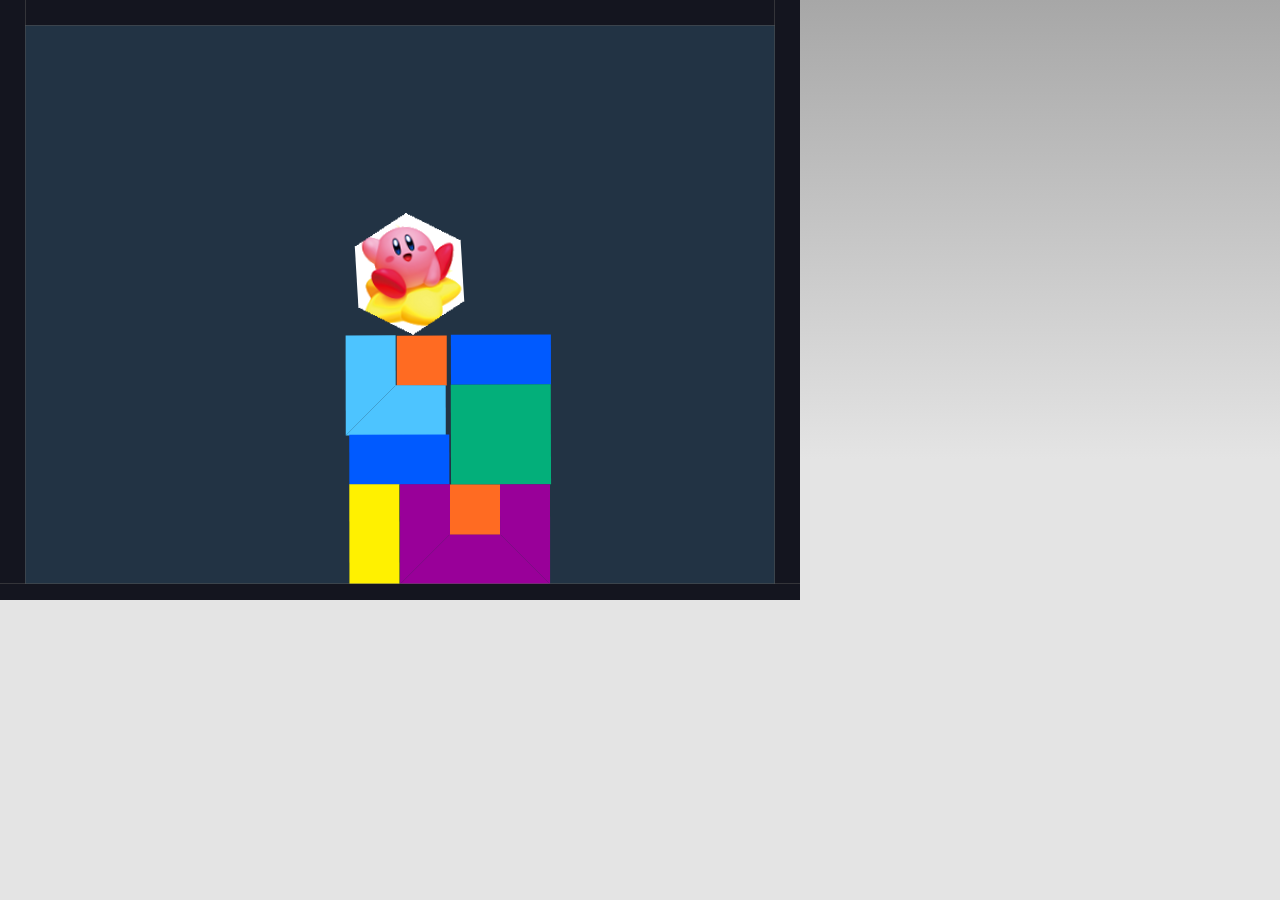
==== docs/index.html @ 661dcf8d "add docs" ====
<!DOCTYPE html>
<!--
    Licensed to the Apache Software Foundation (ASF) under one
    or more contributor license agreements.  See the NOTICE file
    distributed with this work for additional information
    regarding copyright ownership.  The ASF licenses this file
    to you under the Apache License, Version 2.0 (the
    "License"); you may not use this file except in compliance
    with the License.  You may obtain a copy of the License at

    http://www.apache.org/licenses/LICENSE-2.0

    Unless required by applicable law or agreed to in writing,
    software distributed under the License is distributed on an
    "AS IS" BASIS, WITHOUT WARRANTIES OR CONDITIONS OF ANY
     KIND, either express or implied.  See the License for the
    specific language governing permissions and limitations
    under the License.
-->
<html>
    <head>
        <meta charset="utf-8">
        <!--
        Customize this policy to fit your own app's needs. For more guidance, please refer to the docs:
            https://cordova.apache.org/docs/en/latest/
        Some notes:
            * https://ssl.gstatic.com is required only on Android and is needed for TalkBack to function properly
            * Disables use of inline scripts in order to mitigate risk of XSS vulnerabilities. To change this:
                * Enable inline JS: add 'unsafe-inline' to default-src
        -->
        <meta http-equiv="Content-Security-Policy" content="default-src 'self' data: https://ssl.gstatic.com 'unsafe-eval'; style-src 'self' 'unsafe-inline'; media-src *; img-src 'self' data: content:;">
        <meta name="format-detection" content="telephone=no">
        <meta name="msapplication-tap-highlight" content="no">
        <meta name="viewport" content="initial-scale=1, width=device-width, viewport-fit=cover">
        <meta name="color-scheme" content="light dark">
        <link rel="stylesheet" href="css/index.css">
        <title>Hello World</title>
    </head>
    <body>
        <script src="js/decomp.js"></script>
        <script src="js/matter.dev.js"></script>
        <script src="js/app.js" type="module"></script>
    </body>
</html>
---- docs/css/index.css ----
/*
 * Licensed to the Apache Software Foundation (ASF) under one
 * or more contributor license agreements.  See the NOTICE file
 * distributed with this work for additional information
 * regarding copyright ownership.  The ASF licenses this file
 * to you under the Apache License, Version 2.0 (the
 * "License"); you may not use this file except in compliance
 * with the License.  You may obtain a copy of the License at
 *
 * http://www.apache.org/licenses/LICENSE-2.0
 *
 * Unless required by applicable law or agreed to in writing,
 * software distributed under the License is distributed on an
 * "AS IS" BASIS, WITHOUT WARRANTIES OR CONDITIONS OF ANY
 * KIND, either express or implied.  See the License for the
 * specific language governing permissions and limitations
 * under the License.
 */
* {
    -webkit-tap-highlight-color: rgba(0,0,0,0); /* make transparent link selection, adjust last value opacity 0 to 1.0 */
}

body {
    -webkit-touch-callout: none;                /* prevent callout to copy image, etc when tap to hold */
    -webkit-text-size-adjust: none;             /* prevent webkit from resizing text to fit */
    -webkit-user-select: none;                  /* prevent copy paste, to allow, change 'none' to 'text' */
    background-color:#E4E4E4;
    background-image:linear-gradient(to bottom, #A7A7A7 0%, #E4E4E4 51%);
    font-family: system-ui, -apple-system, -apple-system-font, 'Segoe UI', 'Roboto', sans-serif;
    font-size:12px;
    height:100vh;
    margin:0px;
    padding:0px;
    /* Padding to avoid the "unsafe" areas behind notches in the screen */
    padding: env(safe-area-inset-top, 0px) env(safe-area-inset-right, 0px) env(safe-area-inset-bottom, 0px) env(safe-area-inset-left, 0px);
    text-transform:uppercase;
    width:100%;
}

/* Portrait layout (default) */
.app {
    background:url(../img/logo.png) no-repeat center top; /* 170px x 200px */
    position:absolute;             /* position in the center of the screen */
    left:50%;
    top:50%;
    height:50px;                   /* text area height */
    width:225px;                   /* text area width */
    text-align:center;
    padding:180px 0px 0px 0px;     /* image height is 200px (bottom 20px are overlapped with text) */
    margin:-115px 0px 0px -112px;  /* offset vertical: half of image height and text area height */
                                   /* offset horizontal: half of text area width */
}

/* Landscape layout (with min-width) */
@media screen and (min-aspect-ratio: 1/1) and (min-width:400px) {
    .app {
        background-position:left center;
        padding:75px 0px 75px 170px;  /* padding-top + padding-bottom + text area = image height */
        margin:-90px 0px 0px -198px;  /* offset vertical: half of image height */
                                      /* offset horizontal: half of image width and text area width */
    }
}

h1 {
    font-size:24px;
    font-weight:normal;
    margin:0px;
    overflow:visible;
    padding:0px;
    text-align:center;
}

.event {
    border-radius:4px;
    color:#FFFFFF;
    font-size:12px;
    margin:0px 30px;
    padding:2px 0px;
}

.event.listening {
    background-color:#333333;
    display:block;
}

.event.received {
    background-color:#4B946A;
    display:none;
}

#deviceready.ready .event.listening { display: none; }
#deviceready.ready .event.received { display: block; }

@keyframes fade {
    from { opacity: 1.0; }
    50% { opacity: 0.4; }
    to { opacity: 1.0; }
}

.blink {
    animation:fade 3000ms infinite;
    -webkit-animation:fade 3000ms infinite;
}


@media screen and (prefers-color-scheme: dark) {
    body {
        background-image:linear-gradient(to bottom, #585858 0%, #1B1B1B 51%);
    }
}
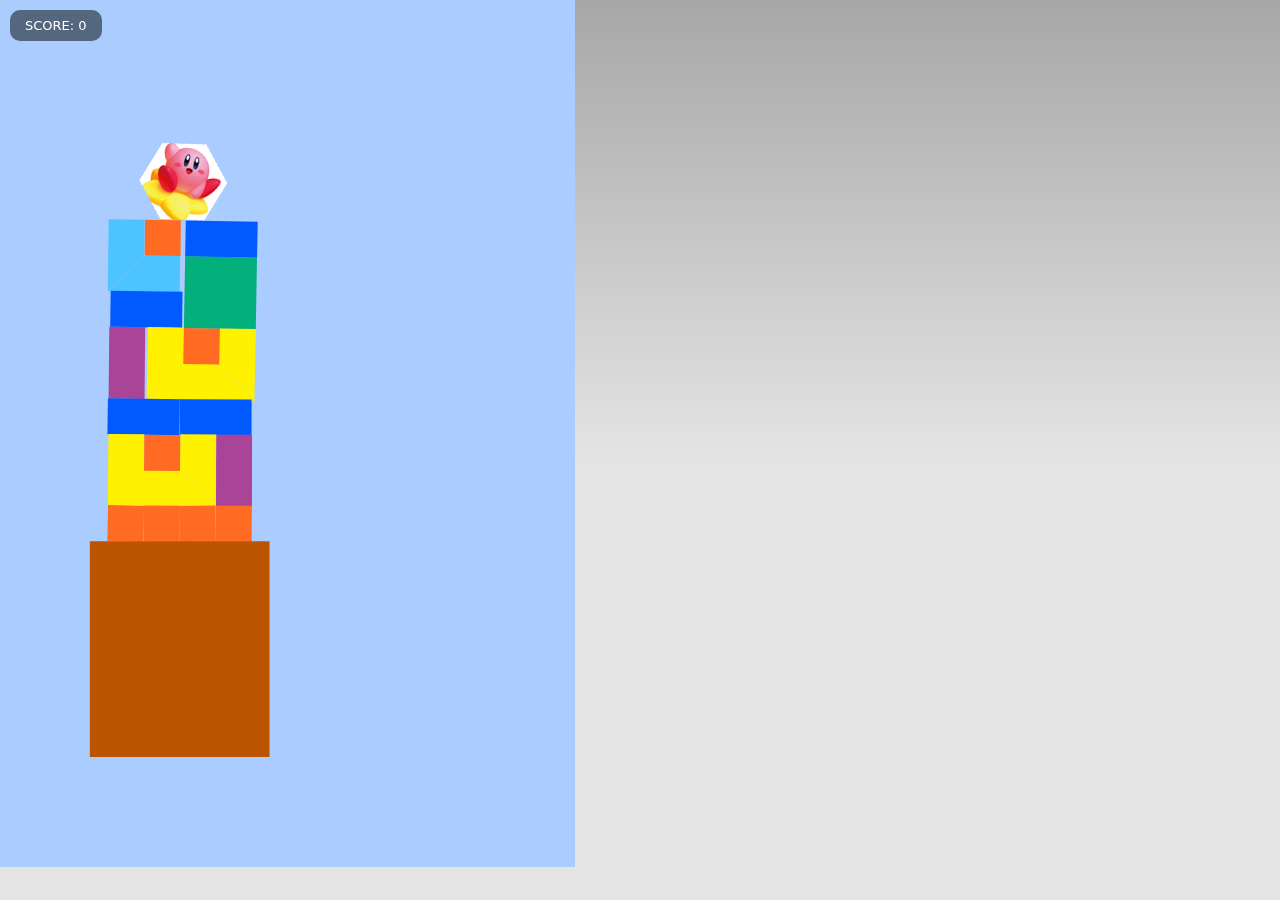
==== commit 82558ebf: "fix ui" ====
--- a/docs/index.html
+++ b/docs/index.html
@@ -34,7 +34,7 @@
         <meta name="viewport" content="initial-scale=1, width=device-width, viewport-fit=cover">
         <meta name="color-scheme" content="light dark">
         <link rel="stylesheet" href="css/index.css">
-        <title>Hello World</title>
+        <title>Hex drop</title>
     </head>
     <body>
         <script src="js/decomp.js"></script>
--- a/docs/css/index.css
+++ b/docs/css/index.css
@@ -108,3 +108,64 @@
         background-image:linear-gradient(to bottom, #585858 0%, #1B1B1B 51%);
     }
 }
+
+
+.score-holder {
+    position: fixed;
+    display: inline-block;
+    background: rgba(0, 0, 0, 0.5);
+    color: #fff;
+    border-radius: 10px;
+    padding: 8px 15px;
+    margin: 0px 10px;
+    border: none;
+    z-index: 1000;
+    /*box-shadow: 1px 1px 5px rgba(0, 0, 0, 0.2);*/
+    font-size: 13px;
+  
+    transition-property: opacity; 
+    transition-duration: 0.8s;
+  
+    top: 10px;
+  }
+
+.dialog-holder {
+    text-align: center;
+    width:250px;
+    position: fixed;
+    display: inline-block;
+    background: rgba(255, 255, 255, 0.99);
+    border-radius: 10px;
+    padding: 8px 15px;
+    margin: 0px 10px;
+    border: none;
+    z-index: 1000;
+    box-shadow: 1px 1px 5px rgba(0, 0, 0, 0.2);
+
+    transition-property: opacity; 
+    transition-duration: 0.8s;
+
+    top: 100px;
+}
+.dialog-button {
+    padding: 5px 27px;
+    background: #11aa33;
+    color: #fff;
+    font-weight: bold;
+    border-radius: 8px;
+}
+.dialog-message {
+    font-size: 24px;
+    color: #33f;
+    font-weight: bold;
+    }
+
+.mask{
+    background: rgba(0, 0, 0, 0.25);
+    position: fixed;
+    width: 1000px;
+    height: 1000px;
+    top: 0;
+    left: 0;
+    z-index: 10;
+}